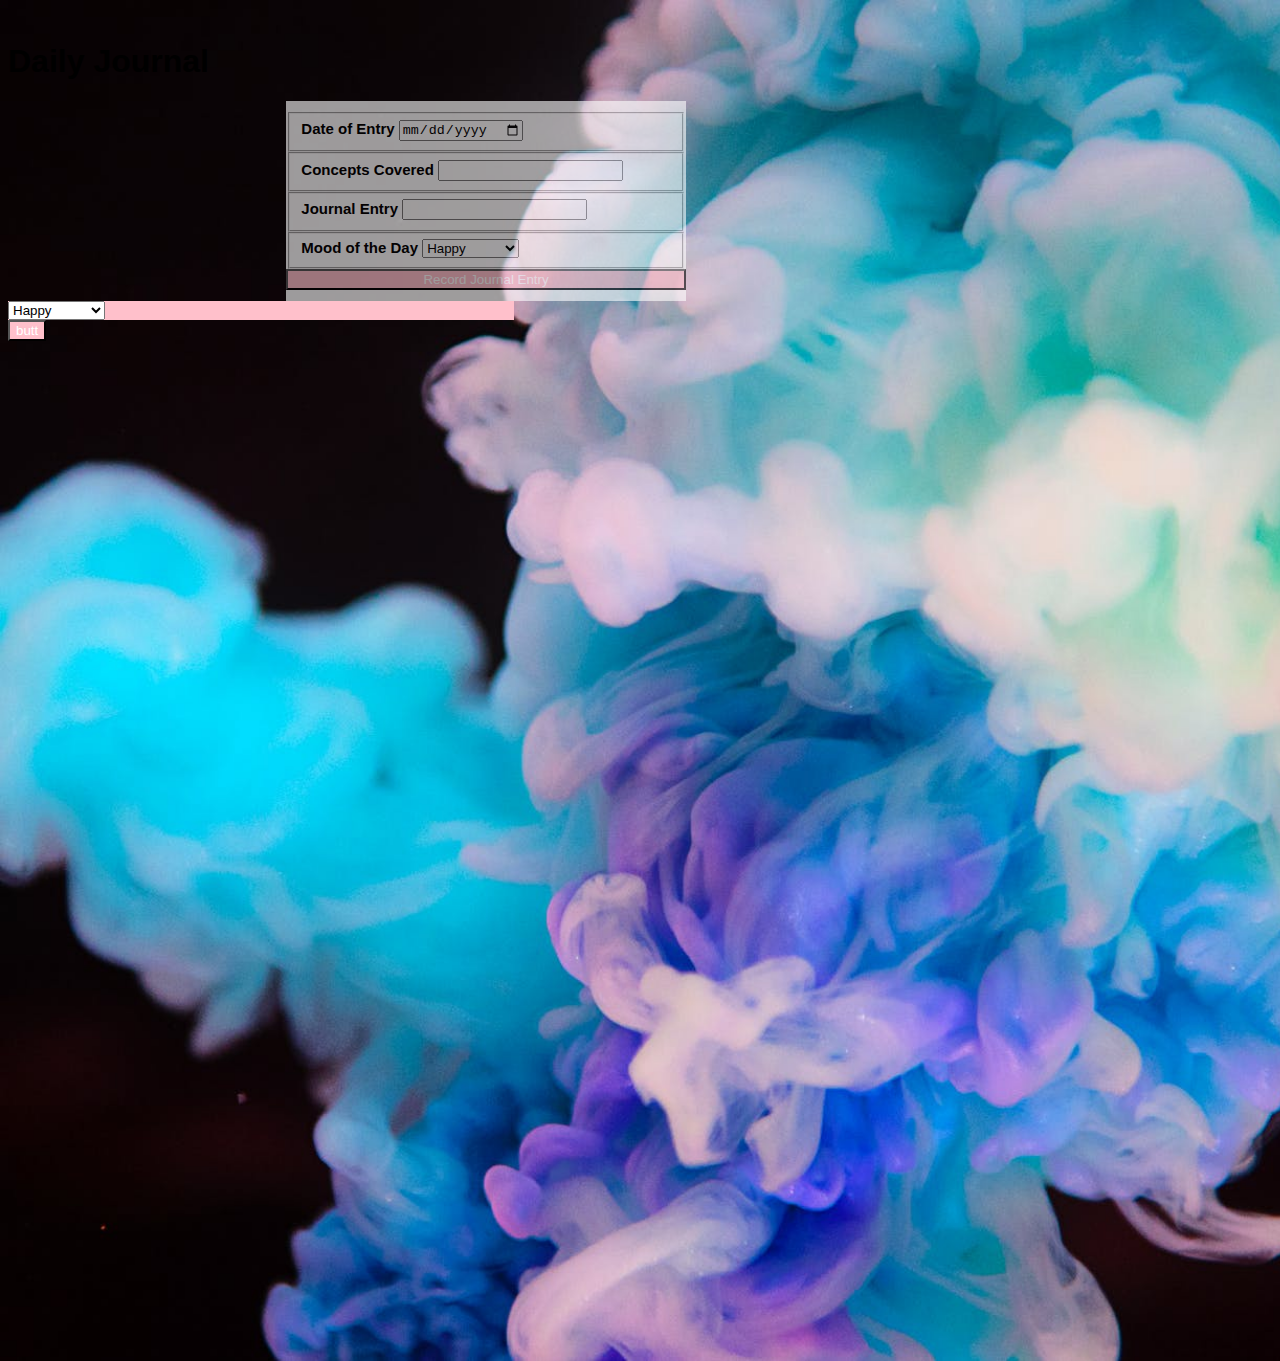
==== src/index.html @ 928ba890 "added delete button" ====
<!DOCTYPE html>
<html lang="en">

<head>
    <meta charset="UTF-8">
    <meta name="viewport" content="width=device-width, initial-scale=1.0">
    <meta http-equiv="X-UA-Compatible" content="ie=edge">
    <h1></h1>
    <title>Daily Journal</title>
    <link rel="stylesheet" href="/src/styles/journal.css">

</head>

<body>
    <div class="main-section">
        <h1>Daily Journal</h1>
        <form action="">
            <article class="entryLog" id="renderJournalEntries"></article>
            <fieldset>
                <label for="journalDate">Date of Entry</label>
                <input type="date" name="journalDate" id="journalDate">
            </fieldset>

            <fieldset>
                <label for="conceptsCovered">Concepts Covered</label>
                <input type="type" name="conceptsCovered" id="concepts">
            </fieldset>

            <fieldset>
                <label for="journalEntry">Journal Entry</label>
                <input type="type" name="journalEntry" id="journalEntry">
            </fieldset>

            <fieldset>
                <label for="emotions">Mood of the Day</label>
                <select name="emotions" id="journalMood">
                    <option value="happy">Happy</option>
                    <option value="frustated">Frustrated</option>
                    <option value="indifferent">Indifferent</option>
                    <option value="stressed">Stressed</oiption>
                    <option value="bored">Bored</option>
                    <option value="annoyed">Annoyed</option>
                    <option value="confused">Confused</option>
                    <option value="determined">Determined</option>
                    <option value="excited">Excited</option>
                    <option value="perplexed">Perplexed</option>
                    <option value="embarassed">Embarassed</option>
                    <option value="grateful">Grateful</option>
                    <option value="hopeless">Hopeless</option>
                </select>
            </fieldset>
            <button type="button" id="saveButton">Record Journal Entry</button>
        </form>



        <div id="moodFilter">
            <select name="emotions" id="journalMood">
                            <option value="happy">Happy</option>
                            <option value="frustated">Frustrated</option>
                            <option value="indifferent">Indifferent</option>
                            <option value="stressed">Stressed</oiption>
                            <option value="bored">Bored</option>
                            <option value="annoyed">Annoyed</option>
                            <option value="confused">Confused</option>
                            <option value="determined">Determined</option>
                            <option value="excited">Excited</option>
                            <option value="perplexed">Perplexed</option>
                            <option value="embarassed">Embarassed</option>
                            <option value="grateful">Grateful</option>
            </select>
        </div>
        
    </div>
    
        <button id="showEntries" class="button">butt</button>
    <div class="jsStuff">
    <section class="entriesList"></section>
    </div>
    <script type="module" src="/src/scripts/journal.js"></script>
    <!-- <script src="/src/scripts/data.js"></script>
    <script src="/src/scripts/entriesDOM.js"></script>
    <script src="/src/scripts/entryComponent.js"></script> -->



</body>

</html>
---- src/styles/journal.css ----
body {
    font-family: 'Trebuchet MS', 'Lucida Sans Unicode', 'Lucida Grande', 'Lucida Sans', Arial, sans-serif;
    background-image: url("../images/smoke.jpeg");
    background-repeat: no-repeat;
    background-size: cover;
  } 

  .main-section {
    justify-content: center;
    align-content: center;
    padding-right: 60%;

  }


  form {
    display: flex;
    flex-direction: column;
    justify-content: center;
    width: 400px;
    height:200px;
    font-size: 15px;
    background-color: white;
    opacity: 0.6;
    font-weight: bold;
    margin: 60px 300px 0 2S0px;
    margin-left: 55%
  } 


  .jsStuff {
  align-content: flex-start;
  justify-content: center;
  display: block;
  flex-flow: row;
  flex-direction: row;
  width: 100%;
  padding-top: 80%

  }
/* 
  * {
    border: 7px solid red;
  } */

  button {
    color: white;
    background-color: pink;
  }

  .button2 {
    background-color: black;
  }

  .entriesList {
    background-color: pink;
  }


  #moodFilter {
    background-color: pink;
  }
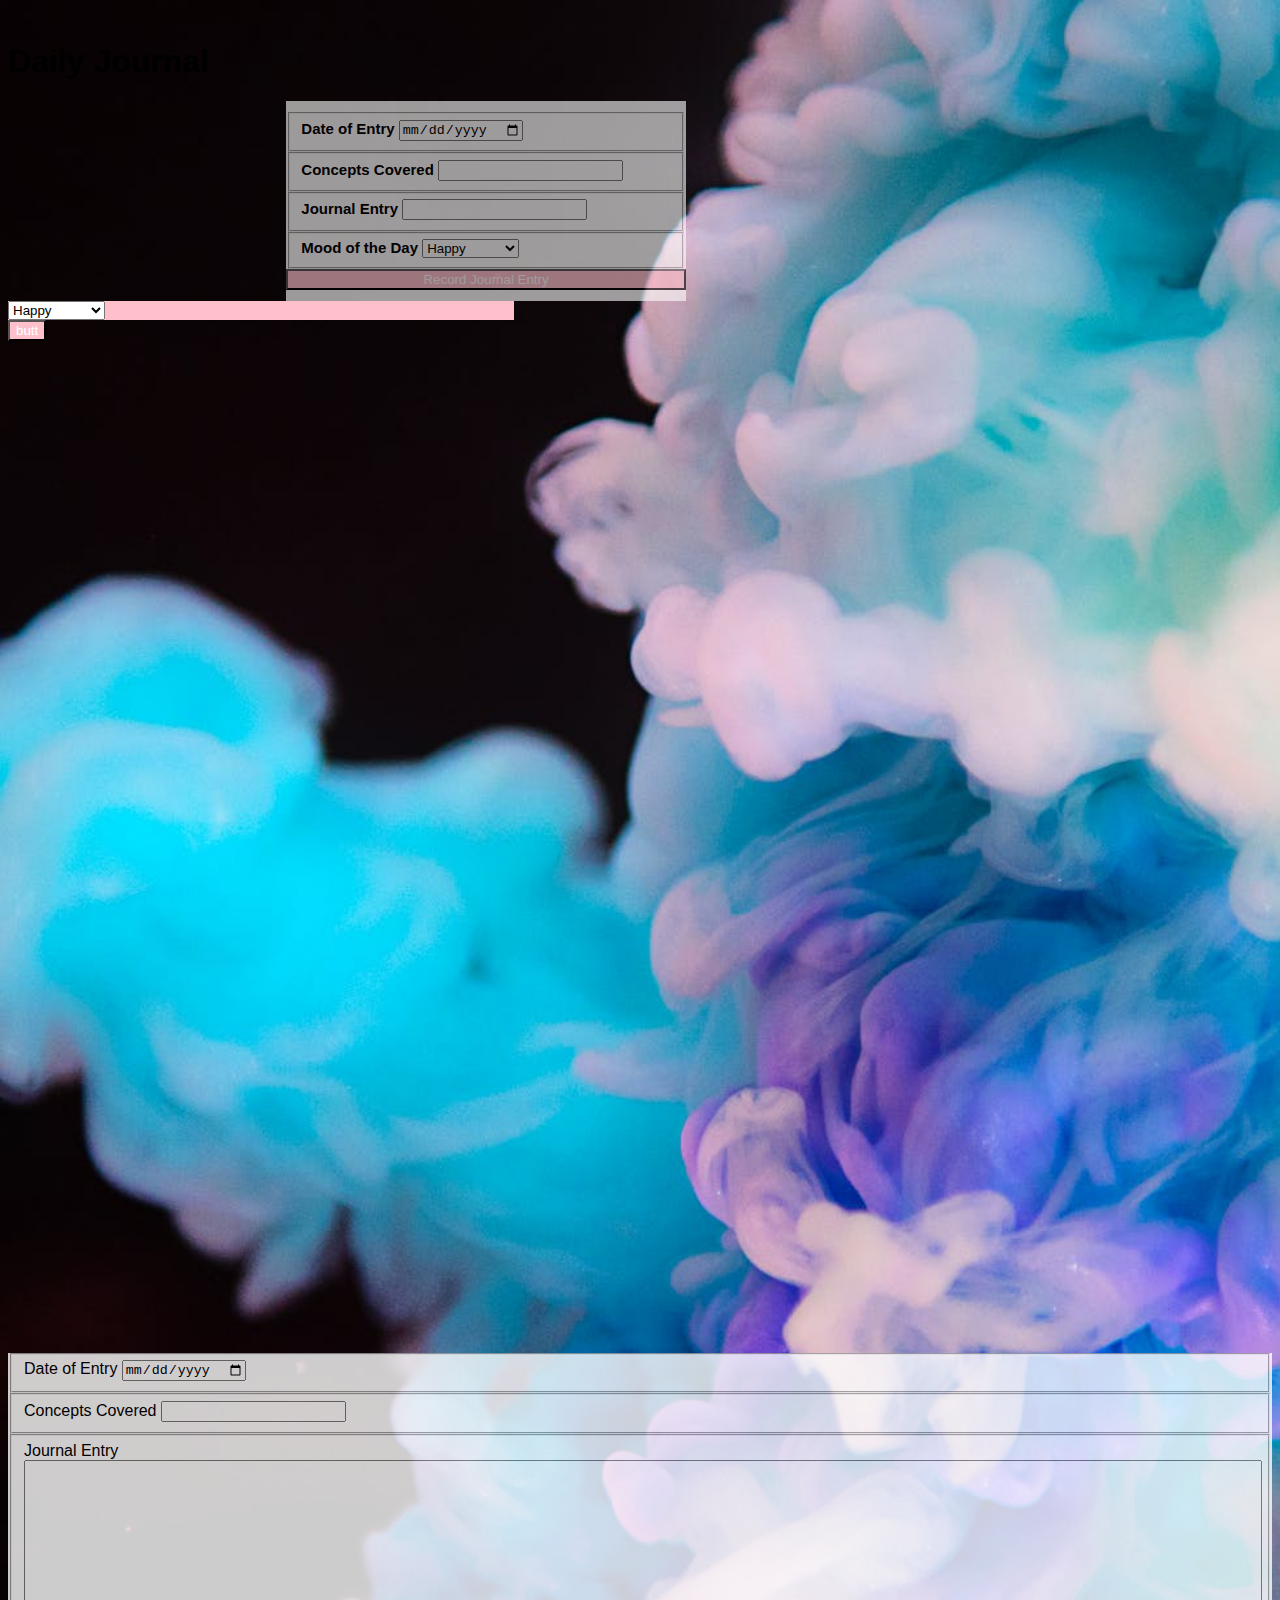
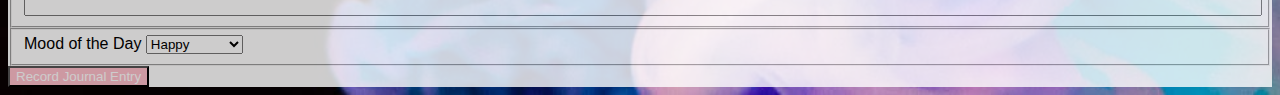
==== commit ebc0a47d: "added edit button" ====
--- a/src/index.html
+++ b/src/index.html
@@ -14,7 +14,7 @@
 <body>
     <div class="main-section">
         <h1>Daily Journal</h1>
-        <form action="">
+        <form action="" class="mainForm">
             <article class="entryLog" id="renderJournalEntries"></article>
             <fieldset>
                 <label for="journalDate">Date of Entry</label>
@@ -53,7 +53,7 @@
         </form>
 
 
-
+<!--FILTER FOR MOOD-->
         <div id="moodFilter">
             <select name="emotions" id="journalMood">
                             <option value="happy">Happy</option>
@@ -72,10 +72,57 @@
         </div>
         
     </div>
-    
         <button id="showEntries" class="button">butt</button>
     <div class="jsStuff">
     <section class="entriesList"></section>
+    
+
+
+
+
+<!--NEW FORM MADE FOR EDITING -->
+
+    <form action="" id="newForm" class="edit">
+        <input type="hidden" id="editId" value="">
+            <article class="entryLog" id="eRenderJournalEntries"></article>
+            <fieldset>
+                <label for="journalDate">Date of Entry</label>
+                <input type="date" name="journalDate" id="eJournalDate">
+            </fieldset>
+
+            <fieldset>
+                <label for="conceptsCovered">Concepts Covered</label>
+                <input type="type" name="conceptsCovered" id="eConcepts">
+            </fieldset>
+
+            <fieldset>
+                <label for="journalEntry">Journal Entry</label>
+                <input type="type" class="entryEdit" name="journalEntry" id="eJournalEntry">
+            </fieldset>
+
+            <fieldset>
+                <label for="emotions">Mood of the Day</label>
+                <select name="emotions" id="eJournalMood">
+                    <option value="happy">Happy</option>
+                    <option value="frustated">Frustrated</option>
+                    <option value="indifferent">Indifferent</option>
+                    <option value="stressed">Stressed</oiption>
+                    <option value="bored">Bored</option>
+                    <option value="annoyed">Annoyed</option>
+                    <option value="confused">Confused</option>
+                    <option value="determined">Determined</option>
+                    <option value="excited">Excited</option>
+                    <option value="perplexed">Perplexed</option>
+                    <option value="embarassed">Embarassed</option>
+                    <option value="grateful">Grateful</option>
+                    <option value="hopeless">Hopeless</option>
+                </select>
+            </fieldset>
+            <button type="button" id="eSaveButton">Record Journal Entry</button>
+        </form>
+
+
+
     </div>
     <script type="module" src="/src/scripts/journal.js"></script>
     <!-- <script src="/src/scripts/data.js"></script>
--- a/src/styles/journal.css
+++ b/src/styles/journal.css
@@ -15,7 +15,7 @@
   }
 
 
-  form {
+  .mainForm {
     display: flex;
     flex-direction: column;
     justify-content: center;
@@ -61,4 +61,17 @@
 
   #moodFilter {
     background-color: pink;
-  }+  }
+
+.entryEdit {
+   width: 100%;
+   height: 150px;
+   text-align: center;
+   display: flex;
+   padding-right: 0%;
+}
+
+  .edit {
+    background-color: white;
+    opacity: 0.8;
+  }
